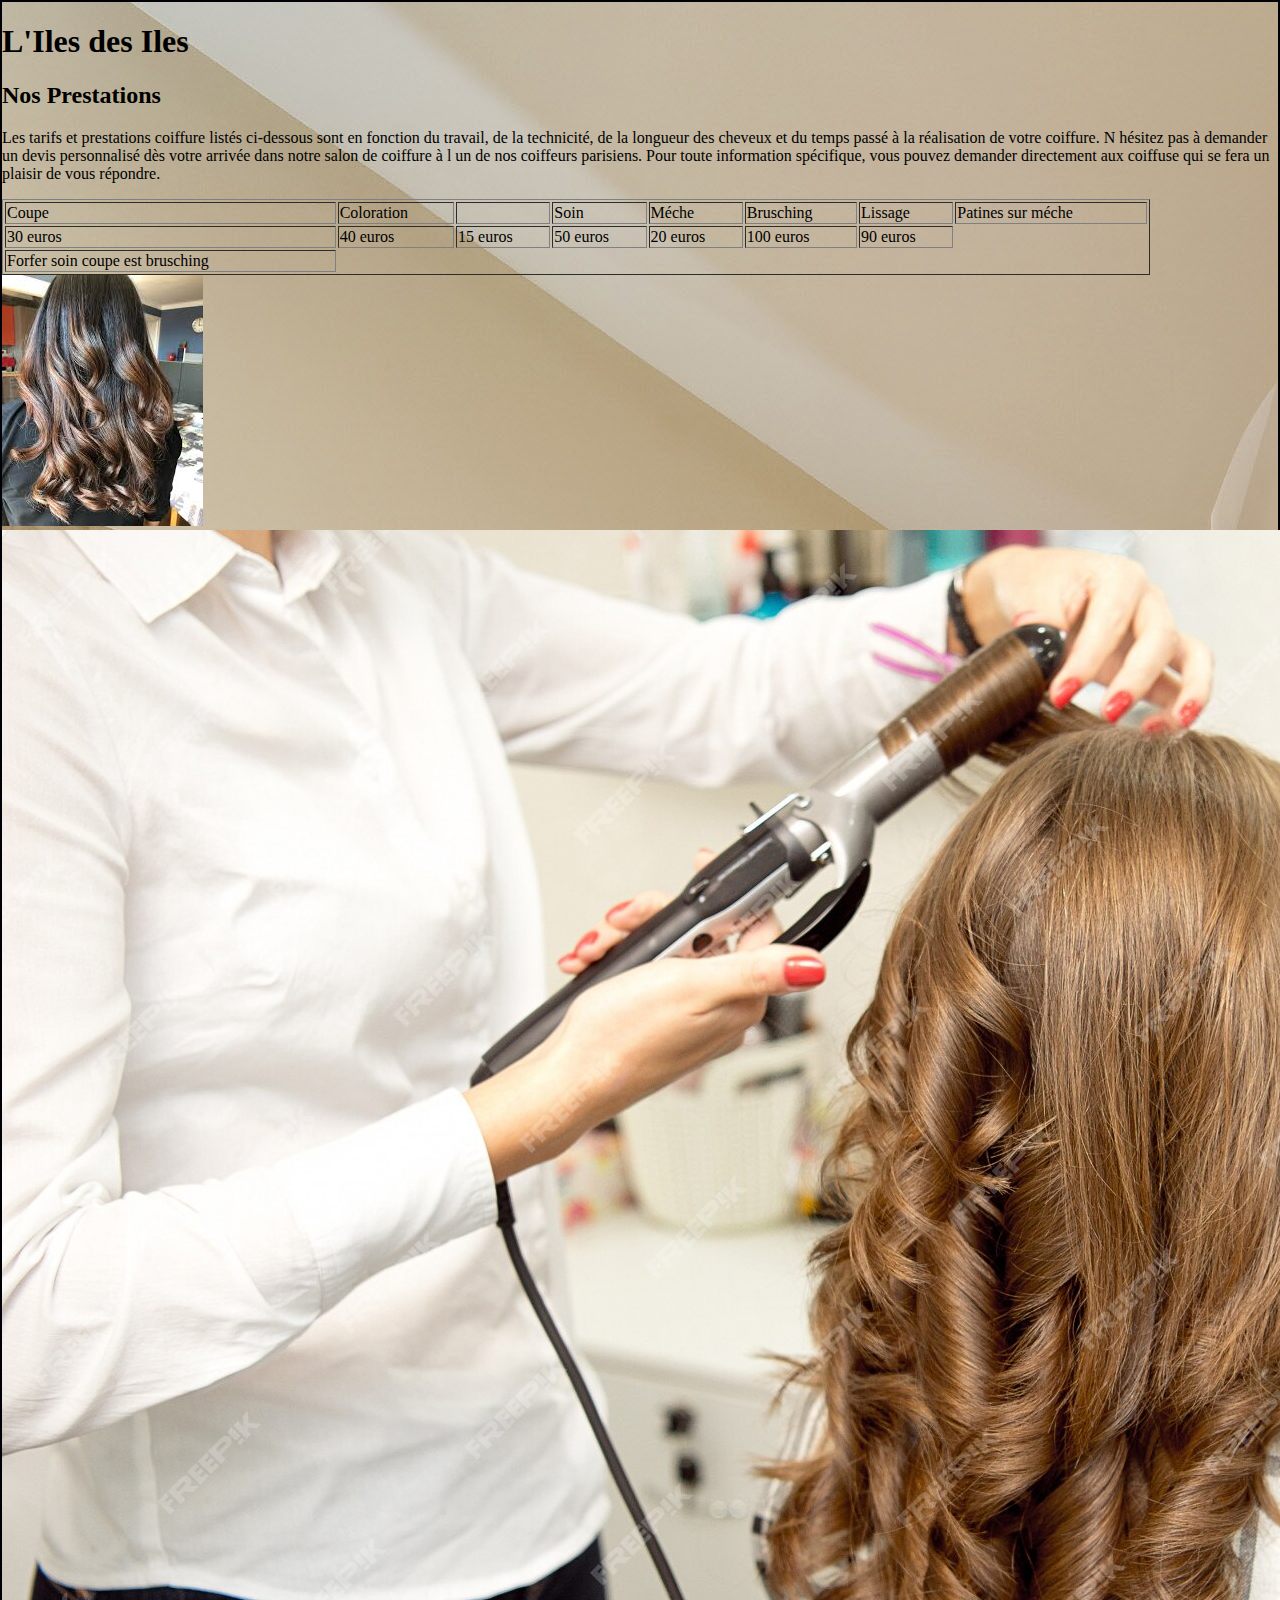
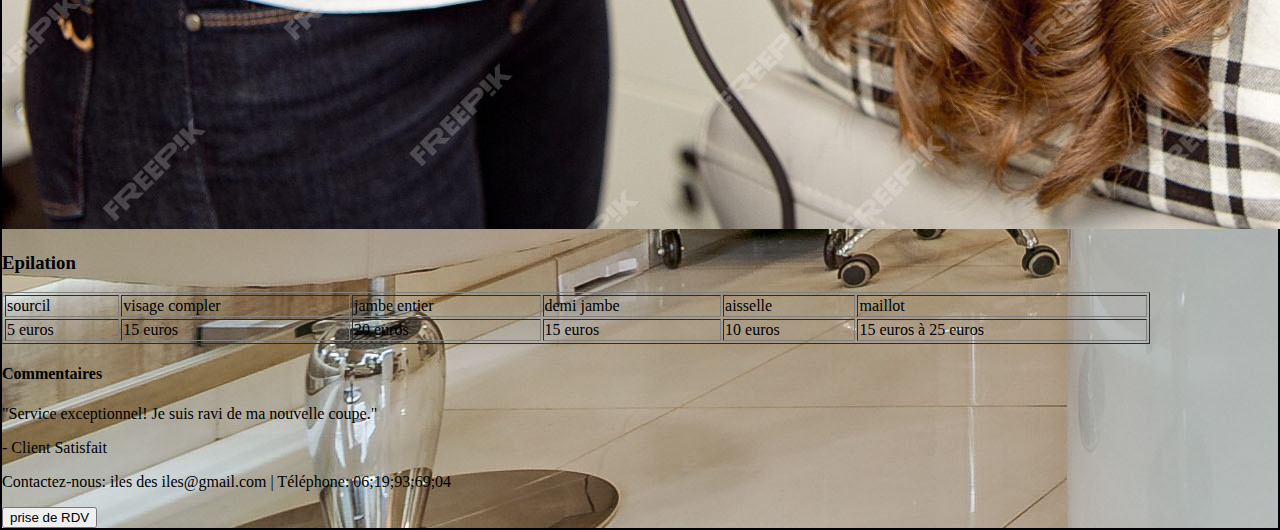
==== site coiffure/index.html @ ccf88868 "Add files via upload" ====
<!DOCTYPE html>
<html lang="en">
<head>
   <meta charset="utf-8">
   <link rel="stylesheet" href="stayle.css">
   <link rel="icon" href="5731844.png">
    <title>site de coiffure</title>
</head>
<body>
    <style>
   body {background-image :url(3b0f77a0-0c10-48dd-b5d2-f892fa8470aa.jpg);}
    </style>
    
    
        <h1>L'Iles des Iles</h1>

   
    </body>

        <h2>Nos Prestations</h2>
        <table border="1" cellpaddig="10"width="90%">
             <tr>
                    
                    <td>Coupe</td>
                    <td>Coloration<td>
                    <td>Soin</td>
                    <td>Méche</td>
                    <td>Brusching</td>
                    <td>Lissage</td>
                    <td>Patines sur méche</td>
             </tr>
             <tr>
                    <td> 30 euros </td>
                    <td> 40 euros </td>
                    <td> 15 euros</td>
                    <td> 50 euros</td>
                    <td> 20 euros</td>
                    <td>  100 euros </td>
                    <td> 90 euros</td>
             </tr>
              <tr>
                     <td>Forfer soin  coupe est brusching</td> 
             </tr>


        
                <p>Les tarifs et prestations coiffure listés ci-dessous sont en fonction du travail, de la technicité, de la longueur des cheveux et du temps passé à la réalisation de votre coiffure.
                    N hésitez pas à demander un devis personnalisé dès votre arrivée dans notre salon de coiffure à l un de nos coiffeurs parisiens. Pour toute information spécifique, vous pouvez demander directement aux coiffuse qui se fera un plaisir de vous répondre.</p>
                
            </tr>
           
        </table>
    <img src="images.jpg" alt="">
    <img src="salon-coiffure106738-352.jpg" alt=Image style="" >
</body>
 <body>
    <table border="1"cellpaddig="10"width="90%">
        <h3> Epilation</h3>
        <tr>
            <td>sourcil</td>
            <td> visage compler</td>
            <td>jambe entier</td>
            <td>demi jambe</td>
            <td>aisselle</td>
            <td>maillot</td>
        </tr>
        <tr>
            <td> 5 euros</td>
            <td> 15 euros </td>
            <td>20 euros</td>
            <td> 15 euros</td>
            <td> 10 euros  </td>
            <td> 15 euros à 25 euros </td>
        </tr>
    </table>
 </body>

<body>
    

    <section class="commentaires">
        <h4> Commentaires </h4>
        <div class="commentaire">
            <p>"Service exceptionnel! Je suis ravi de ma nouvelle coupe."</p>
            <p class="auteur">- Client Satisfait</p>

        </div>
        <!-- Ajoutez d'autres commentaires -->
    </section>

    <footer>
        <p>Contactez-nous: iles des iles@gmail.com | Téléphone: 06;19;93;69;04</p>
        <button> prise de RDV </button>
    </footer>
</body>
</html>
---- site coiffure/stayle.css ----
.body {background-image :url(3b0f77a0-0c10-48dd-b5d2-f892fa8470aa.jpg);
/* En utilisant un nom de couleur */
margin: 0%;
padding: 0%;
}

       

        
        body {
            border: 2px solid #010007; /* 2px est la largeur de la bordure, #000 est la couleur (noir) */
            margin: 0; /* Supprime la marge par défaut du corps de la page */
            padding: 0; /* Supprime le remplissage par défaut du corps de la page */
          }
.table {
    border: #010007;
    margin: 20%;
justify-content: center;
}

.h1 {
    text-align: center;
    padding: 30%;
    margin: 30%;
}

.h2{ 
    text-align: center;
    margin: 0%;
}
.h3{
    text-align: center;
    margin: 0%;
}
.h4{
    text-align: center;
    margin: 0%;
}

.P{
    text-align: center;
    margin: 0%;
}

.footer{
    justify-content: center;
    margin: 0%;
}
.button {
    border: #010007;

}
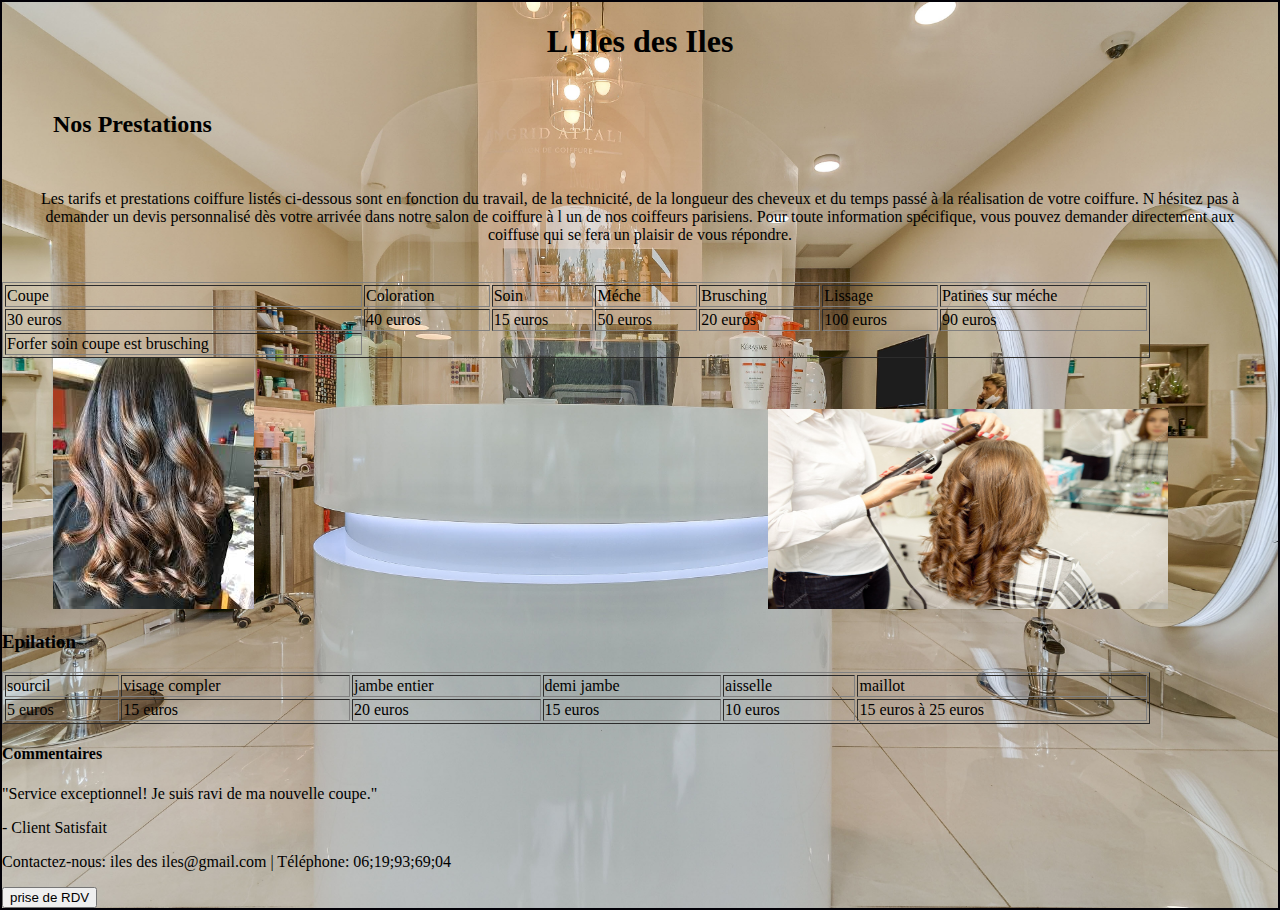
==== commit 924272c7: "Add files via upload" ====
--- a/site coiffure/index.html
+++ b/site coiffure/index.html
@@ -8,21 +8,23 @@
 </head>
 <body>
     <style>
-   body {background-image :url(3b0f77a0-0c10-48dd-b5d2-f892fa8470aa.jpg);}
+   body {background-image :url(3b0f77a0-0c10-48dd-b5d2-f892fa8470aa.jpg );background-size: cover;
+    background-repeat: no-repeat;
+    background-position: center center}
     </style>
     
     
-        <h1>L'Iles des Iles</h1>
+        <h1 class="titre">L'Iles des Iles</h1>
 
    
     </body>
 
-        <h2>Nos Prestations</h2>
+        <h2 class="pre">Nos Prestations</h2>
         <table border="1" cellpaddig="10"width="90%">
              <tr>
                     
                     <td>Coupe</td>
-                    <td>Coloration<td>
+                    <td>Coloration</td>
                     <td>Soin</td>
                     <td>Méche</td>
                     <td>Brusching</td>
@@ -44,18 +46,18 @@
 
 
         
-                <p>Les tarifs et prestations coiffure listés ci-dessous sont en fonction du travail, de la technicité, de la longueur des cheveux et du temps passé à la réalisation de votre coiffure.
+                <p class="text">Les tarifs et prestations coiffure listés ci-dessous sont en fonction du travail, de la technicité, de la longueur des cheveux et du temps passé à la réalisation de votre coiffure.
                     N hésitez pas à demander un devis personnalisé dès votre arrivée dans notre salon de coiffure à l un de nos coiffeurs parisiens. Pour toute information spécifique, vous pouvez demander directement aux coiffuse qui se fera un plaisir de vous répondre.</p>
                 
             </tr>
            
         </table>
-    <img src="images.jpg" alt="">
-    <img src="salon-coiffure106738-352.jpg" alt=Image style="" >
+    <img src="images.jpg" alt=""class="img1">
+    <img src="salon-coiffure106738-352.jpg" alt=Image class="img2" style="width:400px;height:200px;" >
 </body>
  <body>
     <table border="1"cellpaddig="10"width="90%">
-        <h3> Epilation</h3>
+        <h3 class="pr1"> Epilation</h3>
         <tr>
             <td>sourcil</td>
             <td> visage compler</td>
@@ -73,13 +75,13 @@
             <td> 15 euros à 25 euros </td>
         </tr>
     </table>
- </body>
+   
 
 <body>
     
 
     <section class="commentaires">
-        <h4> Commentaires </h4>
+        <h4 class="pr2"> Commentaires </h4>
         <div class="commentaire">
             <p>"Service exceptionnel! Je suis ravi de ma nouvelle coupe."</p>
             <p class="auteur">- Client Satisfait</p>
@@ -88,9 +90,9 @@
         <!-- Ajoutez d'autres commentaires -->
     </section>
 
-    <footer>
+    <div>
         <p>Contactez-nous: iles des iles@gmail.com | Téléphone: 06;19;93;69;04</p>
         <button> prise de RDV </button>
-    </footer>
+    </div>
 </body>
 </html>--- a/site coiffure/stayle.css
+++ b/site coiffure/stayle.css
@@ -17,30 +17,40 @@
     margin: 20%;
 justify-content: center;
 }
-
-.h1 {
-    text-align: center;
-    padding: 30%;
-    margin: 30%;
+.img1{
+    margin-left:  4%;
 }
 
-.h2{ 
-    text-align: center;
-    margin: 0%;
-}
-.h3{
-    text-align: center;
-    margin: 0%;
-}
-.h4{
-    text-align: center;
-    margin: 0%;
+.img2{
+    margin-left:  40%;
 }
 
-.P{
+.titre {
     text-align: center;
-    margin: 0%;
+    
 }
+
+.pre{ 
+    
+    margin: 4%;
+}
+.text{
+
+    text-align: center;
+    margin: 3%;
+
+}
+.epi{
+    
+    margin: 4%;
+}
+
+.com{
+    margin: 4%;
+    background-color: yellow ;
+}
+
+
 
 .footer{
     justify-content: center;
@@ -48,5 +58,5 @@
 }
 .button {
     border: #010007;
-
+    margin-left: 45%;
 }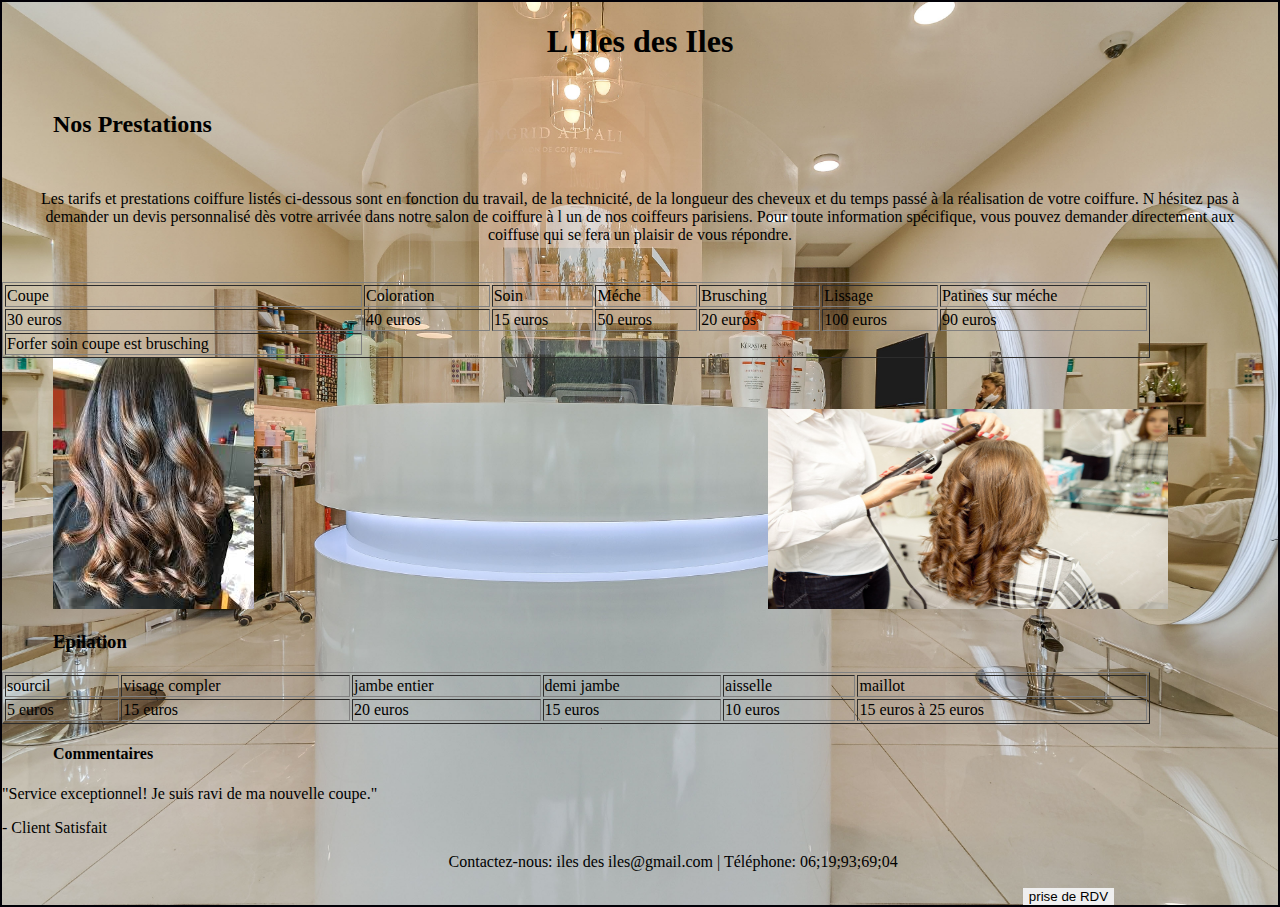
==== commit ec604958: "Add files via upload" ====
--- a/site coiffure/index.html
+++ b/site coiffure/index.html
@@ -57,7 +57,7 @@
 </body>
  <body>
     <table border="1"cellpaddig="10"width="90%">
-        <h3 class="pr1"> Epilation</h3>
+        <h3 class="pr2"> Epilation</h3>
         <tr>
             <td>sourcil</td>
             <td> visage compler</td>
@@ -91,8 +91,8 @@
     </section>
 
     <div>
-        <p>Contactez-nous: iles des iles@gmail.com | Téléphone: 06;19;93;69;04</p>
-        <button> prise de RDV </button>
+        <p class="do">Contactez-nous: iles des iles@gmail.com | Téléphone: 06;19;93;69;04</p>
+        <button class="bout"> prise de RDV </button>
     </div>
 </body>
 </html>--- a/site coiffure/stayle.css
+++ b/site coiffure/stayle.css
@@ -45,18 +45,19 @@
     margin: 4%;
 }
 
-.com{
-    margin: 4%;
-    background-color: yellow ;
-}
-
-
 
 .footer{
     justify-content: center;
     margin: 0%;
 }
-.button {
+.bout {
     border: #010007;
-    margin-left: 45%;
+    margin-left: 80%;
+}
+.pr2{
+    margin-left: 4%;
+}
+
+.do{
+        margin-left: 35%;
 }